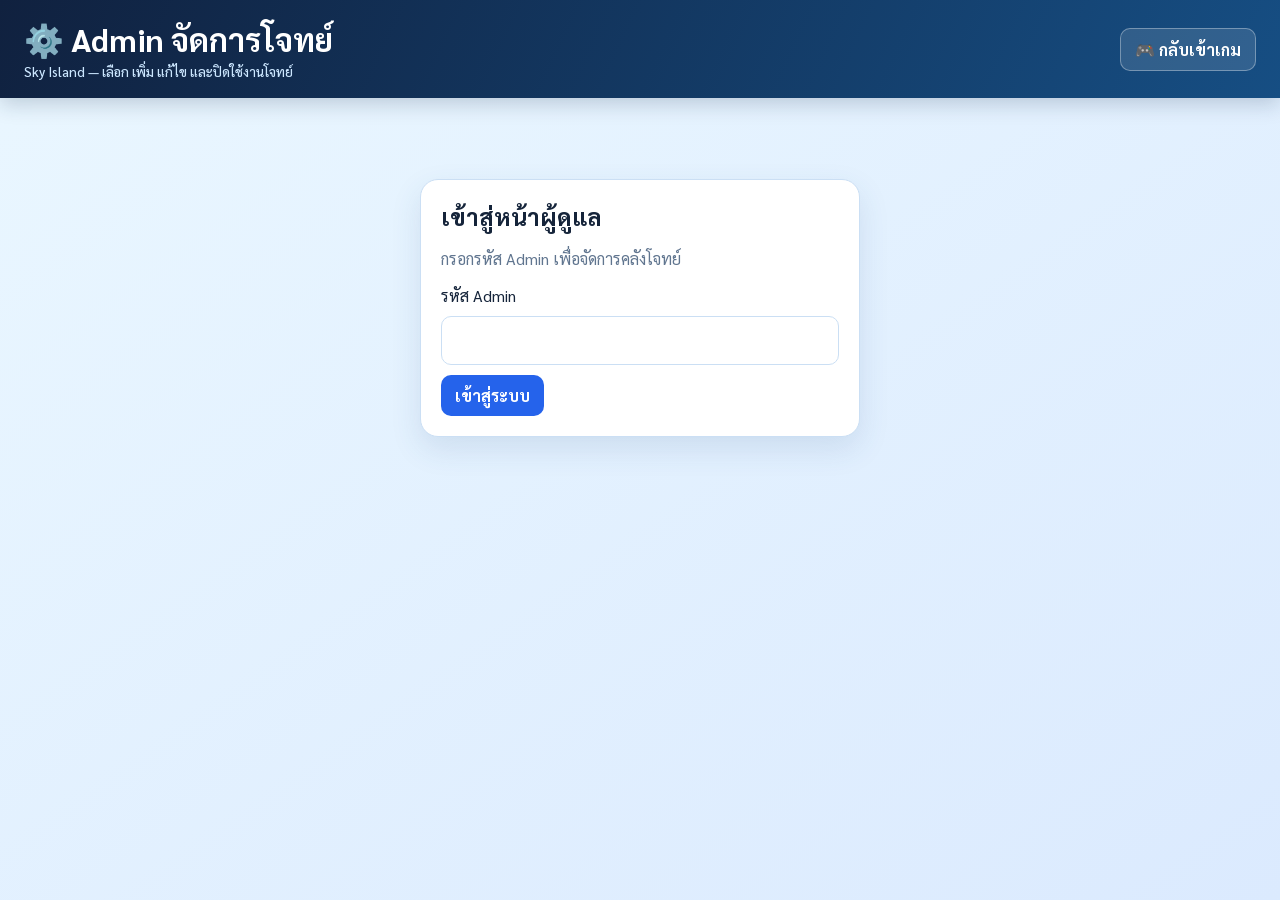
==== admin.html @ d977e406 "เพิ่มหน้า Admin จัดการโจทย์" ====
<!DOCTYPE html>
<html lang="th">
<head>
<meta charset="UTF-8">
<meta name="viewport" content="width=device-width, initial-scale=1.0">
<title>Admin จัดการโจทย์ — Sky Island</title>
<link href="https://fonts.googleapis.com/css2?family=Sarabun:wght@400;500;600;700;800&display=swap" rel="stylesheet">
<style>
:root{--navy:#10213f;--blue:#2563eb;--sky:#eaf6ff;--card:#fff;--line:#cbdff4;--ink:#15243a;--muted:#60758f;--green:#16804f;--red:#c43737;--amber:#a76800}
*{box-sizing:border-box}body{margin:0;font-family:"Sarabun","Segoe UI",sans-serif;background:linear-gradient(145deg,#eaf7ff,#dbeafe);color:var(--ink);min-height:100vh}
button,input,select,textarea{font:inherit}.hidden{display:none!important}
.topbar{background:linear-gradient(115deg,#10213f,#164e83);color:#fff;padding:18px 24px;display:flex;align-items:center;justify-content:space-between;gap:12px;box-shadow:0 6px 20px #0f274533}
.topbar h1{margin:0;font-size:clamp(22px,3vw,32px)}.topbar small{display:block;color:#cce7ff;font-weight:500;margin-top:3px}.top-actions{display:flex;gap:8px;flex-wrap:wrap}
.container{width:min(1180px,calc(100% - 28px));margin:24px auto 48px}.card{background:var(--card);border:1px solid var(--line);border-radius:18px;padding:20px;box-shadow:0 12px 30px #315b8420}
.login{max-width:440px;margin:9vh auto}.login h2{margin:0 0 8px}.login p{color:var(--muted)}.login input{width:100%;padding:13px;border:1px solid var(--line);border-radius:10px;margin:10px 0}
.btn{border:0;border-radius:10px;padding:10px 14px;font-weight:700;cursor:pointer;background:#dcecff;color:#163d70}.btn:hover{filter:brightness(.97)}.btn.primary{background:var(--blue);color:#fff}.btn.good{background:#d9f7e9;color:var(--green)}.btn.danger{background:#ffe3e3;color:var(--red)}.btn.light{background:#ffffff1f;color:#fff;border:1px solid #ffffff55;text-decoration:none}.btn.small{padding:7px 10px;font-size:14px}
.toolbar{display:flex;gap:10px;flex-wrap:wrap;align-items:center;margin-bottom:16px}.toolbar select{padding:10px;border:1px solid var(--line);border-radius:10px;background:#fff}.spacer{flex:1}
.summary{display:grid;grid-template-columns:repeat(4,minmax(120px,1fr));gap:12px;margin-bottom:16px}.stat{padding:15px;border-radius:14px;background:#f3f9ff;border:1px solid var(--line)}.stat strong{display:block;font-size:27px}.stat span{color:var(--muted)}
.notice{padding:11px 14px;border-radius:10px;margin-bottom:14px;background:#edf7ff;color:#174d79}.notice.ok{background:#e6f8ef;color:var(--green)}.notice.error{background:#ffe8e8;color:var(--red)}
.table-wrap{overflow:auto;border:1px solid var(--line);border-radius:14px}table{width:100%;border-collapse:collapse;min-width:820px}th,td{padding:12px;border-bottom:1px solid #e2edf7;text-align:left;vertical-align:top}th{background:#edf6ff;color:#31516f;position:sticky;top:0}tr:last-child td{border-bottom:0}.question-text{max-width:460px;white-space:normal}.badge{display:inline-block;border-radius:999px;padding:4px 9px;font-weight:700;font-size:13px}.badge.easy{background:#def8e8;color:#147145}.badge.medium{background:#fff0c9;color:#835800}.badge.hard{background:#ffe0e0;color:#a12e2e}.row-actions{display:flex;gap:6px;flex-wrap:wrap}.empty{text-align:center;color:var(--muted);padding:28px}
.editor{margin-top:18px}.editor h2{margin-top:0}.form-grid{display:grid;grid-template-columns:1fr 1fr;gap:14px}.field{display:flex;flex-direction:column;gap:6px}.field.full{grid-column:1/-1}.field label{font-weight:700}.field input,.field select,.field textarea{padding:11px;border:1px solid var(--line);border-radius:10px;background:#fbfdff}.field textarea{min-height:90px;resize:vertical}.choice-grid{display:grid;grid-template-columns:repeat(4,1fr);gap:10px}.check-row{display:flex;align-items:center;gap:8px;margin-top:8px}.editor-actions{display:flex;gap:9px;margin-top:16px;flex-wrap:wrap}
.footnote{margin-top:14px;color:var(--muted);font-size:14px;line-height:1.65}
@media(max-width:760px){.topbar{align-items:flex-start;flex-direction:column}.summary{grid-template-columns:1fr 1fr}.form-grid,.choice-grid{grid-template-columns:1fr}.field.full{grid-column:auto}}
</style>
</head>
<body>
<header class="topbar">
  <div><h1>⚙️ Admin จัดการโจทย์</h1><small>Sky Island — เลือก เพิ่ม แก้ไข และปิดใช้งานโจทย์</small></div>
  <div class="top-actions">
    <a class="btn light" href="board.html">🎮 กลับเข้าเกม</a>
    <button class="btn light hidden" id="logout-btn">ออกจากระบบ</button>
  </div>
</header>

<main class="container">
  <section class="card login" id="login-card">
    <h2>เข้าสู่หน้าผู้ดูแล</h2>
    <p>กรอกรหัส Admin เพื่อจัดการคลังโจทย์</p>
    <form id="login-form">
      <label for="pin-input">รหัส Admin</label>
      <input id="pin-input" type="password" inputmode="numeric" autocomplete="current-password" required>
      <button class="btn primary" type="submit">เข้าสู่ระบบ</button>
    </form>
    <div id="login-message" class="notice error hidden"></div>
  </section>

  <section id="admin-app" class="hidden">
    <div class="summary">
      <div class="stat"><strong id="stat-all">0</strong><span>โจทย์ทั้งหมด</span></div>
      <div class="stat"><strong id="stat-easy">0</strong><span>ระดับง่าย</span></div>
      <div class="stat"><strong id="stat-medium">0</strong><span>ระดับปานกลาง</span></div>
      <div class="stat"><strong id="stat-hard">0</strong><span>ระดับยาก</span></div>
    </div>

    <section class="card">
      <div class="toolbar">
        <select id="level-filter" aria-label="เลือกด่านที่ต้องการแสดง">
          <option value="all">ทุกระดับ</option>
          <option value="easy">ระดับง่าย</option>
          <option value="medium">ระดับปานกลาง</option>
          <option value="hard">ระดับยาก</option>
        </select>
        <button class="btn primary" id="add-btn">＋ เพิ่มโจทย์</button>
        <span class="spacer"></span>
        <button class="btn" id="export-btn">⬇ ส่งออก JSON</button>
        <label class="btn" for="import-input">⬆ นำเข้า JSON</label>
        <input class="hidden" id="import-input" type="file" accept=".json,application/json">
        <button class="btn danger" id="reset-btn">↺ คืนค่าโจทย์เริ่มต้น</button>
      </div>
      <div id="status-message" class="notice hidden"></div>
      <div class="table-wrap">
        <table>
          <thead><tr><th>ใช้</th><th>ระดับ</th><th>โจทย์</th><th>คำตอบ</th><th>ตัวเลือก</th><th>จัดการ</th></tr></thead>
          <tbody id="question-rows"></tbody>
        </table>
      </div>
      <p class="footnote">โจทย์ที่เปิดใช้งานจะถูกสุ่มใช้ในเกมตามระดับที่ผู้เล่นเลือก การแก้ไขจะมีผลกับเกมที่เปิดด้วยเบราว์เซอร์และอุปกรณ์เครื่องนี้</p>
    </section>

    <section class="card editor hidden" id="editor-card">
      <h2 id="editor-title">เพิ่มโจทย์ใหม่</h2>
      <form id="question-form">
        <input id="question-id" type="hidden">
        <div class="form-grid">
          <div class="field">
            <label for="question-level">ระดับ</label>
            <select id="question-level" required>
              <option value="easy">ง่าย</option><option value="medium">ปานกลาง</option><option value="hard">ยาก</option>
            </select>
          </div>
          <div class="field">
            <label for="question-answer">คำตอบที่ถูกต้อง</label>
            <input id="question-answer" type="number" step="any" required>
          </div>
          <div class="field full">
            <label for="question-text">ข้อความโจทย์</label>
            <textarea id="question-text" required></textarea>
          </div>
          <div class="field full">
            <label for="question-hint">คำใบ้</label>
            <textarea id="question-hint" required></textarea>
          </div>
          <div class="field full">
            <label>ตัวเลือกคำตอบ 4 ตัว (ต้องมีคำตอบที่ถูกต้อง 1 ตัว)</label>
            <div class="choice-grid">
              <input class="choice-input" type="number" step="any" aria-label="ตัวเลือกที่ 1" required>
              <input class="choice-input" type="number" step="any" aria-label="ตัวเลือกที่ 2" required>
              <input class="choice-input" type="number" step="any" aria-label="ตัวเลือกที่ 3" required>
              <input class="choice-input" type="number" step="any" aria-label="ตัวเลือกที่ 4" required>
            </div>
          </div>
        </div>
        <label class="check-row"><input id="question-enabled" type="checkbox" checked> เปิดใช้โจทย์ข้อนี้ในเกม</label>
        <div class="editor-actions">
          <button class="btn primary" type="submit">💾 บันทึกโจทย์</button>
          <button class="btn" id="cancel-btn" type="button">ยกเลิก</button>
        </div>
      </form>
    </section>
  </section>
</main>

<script src="js/question-store.js"></script>
<script>
(function(){
  'use strict';
  const ADMIN_PIN = '044441300';
  const SESSION_KEY = 'skyisland_admin_authenticated';
  const labels = {easy:'ง่าย',medium:'ปานกลาง',hard:'ยาก'};
  let questions = [];

  const el = id => document.getElementById(id);
  const loginCard = el('login-card');
  const adminApp = el('admin-app');
  const logoutBtn = el('logout-btn');
  const editorCard = el('editor-card');
  const rows = el('question-rows');

  function escapeHtml(value){
    return String(value).replace(/[&<>"']/g, char => ({'&':'&amp;','<':'&lt;','>':'&gt;','"':'&quot;',"'":'&#39;'}[char]));
  }

  function showStatus(message, type='ok'){
    const box = el('status-message');
    box.textContent = message;
    box.className = `notice ${type}`;
    setTimeout(() => box.classList.add('hidden'), 3500);
  }

  function openApp(){
    loginCard.classList.add('hidden');
    adminApp.classList.remove('hidden');
    logoutBtn.classList.remove('hidden');
    questions = QuestionStore.load();
    render();
  }

  function render(){
    const filter = el('level-filter').value;
    const visible = filter === 'all' ? questions : questions.filter(q => q.level === filter);
    el('stat-all').textContent = questions.length;
    ['easy','medium','hard'].forEach(level => {
      el(`stat-${level}`).textContent = questions.filter(q => q.level === level && q.enabled).length;
    });
    rows.innerHTML = visible.length ? visible.map(q => `
      <tr>
        <td><input class="toggle-question" data-id="${escapeHtml(q.id)}" type="checkbox" ${q.enabled?'checked':''} aria-label="เปิดใช้โจทย์"></td>
        <td><span class="badge ${q.level}">${labels[q.level]}</span></td>
        <td class="question-text">${escapeHtml(q.text)}<br><small>💡 ${escapeHtml(q.hint)}</small></td>
        <td><strong>${q.answer}</strong></td>
        <td>${q.choices.map(value => escapeHtml(value)).join(', ')}</td>
        <td><div class="row-actions">
          <button class="btn small edit-question" data-id="${escapeHtml(q.id)}">แก้ไข</button>
          <button class="btn small duplicate-question" data-id="${escapeHtml(q.id)}">ทำสำเนา</button>
          <button class="btn small danger delete-question" data-id="${escapeHtml(q.id)}">ลบ</button>
        </div></td>
      </tr>`).join('') : '<tr><td class="empty" colspan="6">ยังไม่มีโจทย์ในระดับนี้</td></tr>';
  }

  function persist(message){
    questions = QuestionStore.save(questions);
    render();
    showStatus(message);
  }

  function openEditor(question){
    const item = question || {
      id:'',level:el('level-filter').value === 'all' ? 'easy' : el('level-filter').value,
      enabled:true,text:'',answer:'',hint:'',choices:['','','','']
    };
    el('editor-title').textContent = question ? 'แก้ไขโจทย์' : 'เพิ่มโจทย์ใหม่';
    el('question-id').value = item.id;
    el('question-level').value = item.level;
    el('question-text').value = item.text;
    el('question-answer').value = item.answer;
    el('question-hint').value = item.hint;
    el('question-enabled').checked = item.enabled;
    document.querySelectorAll('.choice-input').forEach((input,index) => input.value = item.choices[index] ?? '');
    editorCard.classList.remove('hidden');
    editorCard.scrollIntoView({behavior:'smooth',block:'start'});
  }

  el('login-form').addEventListener('submit', event => {
    event.preventDefault();
    if (el('pin-input').value !== ADMIN_PIN){
      const message = el('login-message');
      message.textContent = 'รหัส Admin ไม่ถูกต้อง';
      message.classList.remove('hidden');
      return;
    }
    sessionStorage.setItem(SESSION_KEY,'1');
    openApp();
  });

  logoutBtn.addEventListener('click', () => {
    sessionStorage.removeItem(SESSION_KEY);
    location.reload();
  });
  el('level-filter').addEventListener('change', render);
  el('add-btn').addEventListener('click', () => openEditor(null));
  el('cancel-btn').addEventListener('click', () => editorCard.classList.add('hidden'));

  rows.addEventListener('change', event => {
    const checkbox = event.target.closest('.toggle-question');
    if (!checkbox) return;
    const item = questions.find(q => q.id === checkbox.dataset.id);
    if (item){ item.enabled = checkbox.checked; persist('อัปเดตสถานะโจทย์แล้ว'); }
  });

  rows.addEventListener('click', event => {
    const edit = event.target.closest('.edit-question');
    const duplicate = event.target.closest('.duplicate-question');
    const remove = event.target.closest('.delete-question');
    const button = edit || duplicate || remove;
    if (!button) return;
    const item = questions.find(q => q.id === button.dataset.id);
    if (!item) return;
    if (edit) openEditor(item);
    if (duplicate){
      const copy = JSON.parse(JSON.stringify(item));
      copy.id = `question-${Date.now()}`;
      copy.text += ' (สำเนา)';
      questions.push(copy);
      persist('สร้างสำเนาโจทย์แล้ว');
    }
    if (remove && confirm('ต้องการลบโจทย์ข้อนี้ใช่หรือไม่?')){
      questions = questions.filter(q => q.id !== item.id);
      persist('ลบโจทย์แล้ว');
      editorCard.classList.add('hidden');
    }
  });

  el('question-form').addEventListener('submit', event => {
    event.preventDefault();
    const answer = Number(el('question-answer').value);
    const choices = [...document.querySelectorAll('.choice-input')].map(input => Number(input.value));
    if (new Set(choices).size !== 4){
      showStatus('ตัวเลือกทั้ง 4 ต้องไม่ซ้ำกัน','error'); return;
    }
    if (!choices.includes(answer)){
      showStatus('ตัวเลือกต้องมีคำตอบที่ถูกต้องอยู่ด้วย','error'); return;
    }
    const id = el('question-id').value || `question-${Date.now()}`;
    const item = {
      id,level:el('question-level').value,enabled:el('question-enabled').checked,
      text:el('question-text').value.trim(),answer,hint:el('question-hint').value.trim(),choices
    };
    const index = questions.findIndex(q => q.id === id);
    if (index >= 0) questions[index] = item; else questions.push(item);
    persist(index >= 0 ? 'บันทึกการแก้ไขโจทย์แล้ว' : 'เพิ่มโจทย์ใหม่แล้ว');
    editorCard.classList.add('hidden');
  });

  el('export-btn').addEventListener('click', () => {
    const blob = new Blob([QuestionStore.exportJson()],{type:'application/json'});
    const link = document.createElement('a');
    link.href = URL.createObjectURL(blob);
    link.download = `skyisland-questions-${new Date().toISOString().slice(0,10)}.json`;
    link.click();
    URL.revokeObjectURL(link.href);
    showStatus('ส่งออกคลังโจทย์แล้ว');
  });

  el('import-input').addEventListener('change', async event => {
    const file = event.target.files[0];
    if (!file) return;
    try{
      questions = QuestionStore.importJson(await file.text());
      render();
      showStatus('นำเข้าคลังโจทย์สำเร็จ');
    }catch(error){
      showStatus(`นำเข้าไม่สำเร็จ: ${error.message}`,'error');
    }
    event.target.value = '';
  });

  el('reset-btn').addEventListener('click', () => {
    if (!confirm('คืนค่าโจทย์เริ่มต้นทั้งหมดใช่หรือไม่? โจทย์ที่แก้เองจะถูกแทนที่')) return;
    questions = QuestionStore.reset();
    render();
    editorCard.classList.add('hidden');
    showStatus('คืนค่าโจทย์เริ่มต้นแล้ว');
  });

  if (sessionStorage.getItem(SESSION_KEY) === '1') openApp();
})();
</script>
</body>
</html>
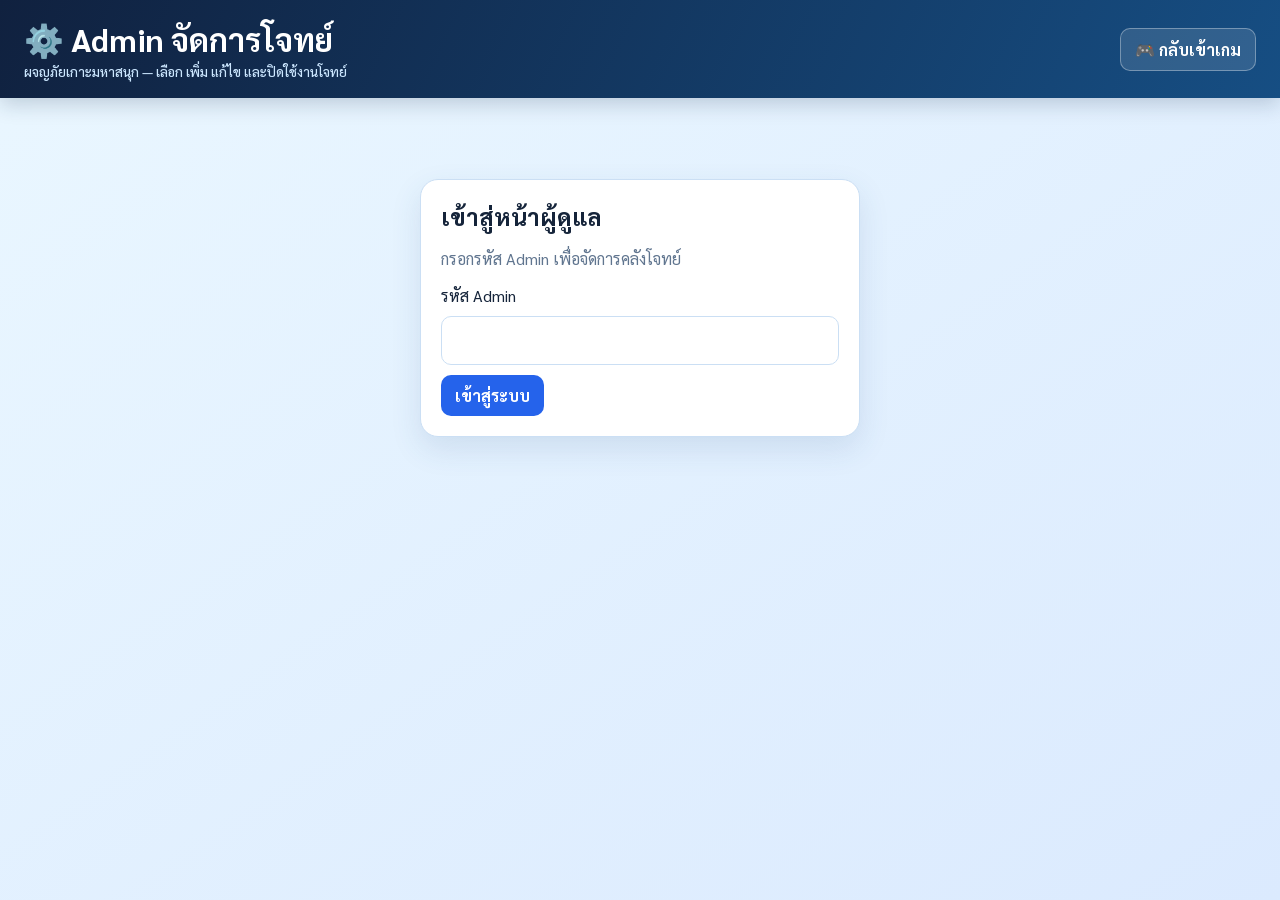
==== commit f188e0e8: "เปลี่ยนชื่อเกมเป็น ผจญภัยเกาะมหาสนุก" ====
--- a/admin.html
+++ b/admin.html
@@ -3,7 +3,7 @@
 <head>
 <meta charset="UTF-8">
 <meta name="viewport" content="width=device-width, initial-scale=1.0">
-<title>Admin จัดการโจทย์ — Sky Island</title>
+<title>Admin จัดการโจทย์ — ผจญภัยเกาะมหาสนุก</title>
 <link href="https://fonts.googleapis.com/css2?family=Sarabun:wght@400;500;600;700;800&display=swap" rel="stylesheet">
 <style>
 :root{--navy:#10213f;--blue:#2563eb;--sky:#eaf6ff;--card:#fff;--line:#cbdff4;--ink:#15243a;--muted:#60758f;--green:#16804f;--red:#c43737;--amber:#a76800}
@@ -25,9 +25,9 @@
 </head>
 <body>
 <header class="topbar">
-  <div><h1>⚙️ Admin จัดการโจทย์</h1><small>Sky Island — เลือก เพิ่ม แก้ไข และปิดใช้งานโจทย์</small></div>
+  <div><h1>⚙️ Admin จัดการโจทย์</h1><small>ผจญภัยเกาะมหาสนุก — เลือก เพิ่ม แก้ไข และปิดใช้งานโจทย์</small></div>
   <div class="top-actions">
-    <a class="btn light" href="board.html">🎮 กลับเข้าเกม</a>
+    <a class="btn light" id="game-link" href="part2.html">🎮 กลับเข้าเกม</a>
     <button class="btn light hidden" id="logout-btn">ออกจากระบบ</button>
   </div>
 </header>
@@ -74,7 +74,7 @@
           <tbody id="question-rows"></tbody>
         </table>
       </div>
-      <p class="footnote">โจทย์ที่เปิดใช้งานจะถูกสุ่มใช้ในเกมตามระดับที่ผู้เล่นเลือก การแก้ไขจะมีผลกับเกมที่เปิดด้วยเบราว์เซอร์และอุปกรณ์เครื่องนี้</p>
+      <p class="footnote" id="storage-note">โจทย์ที่เปิดใช้งานจะถูกสุ่มใช้ในเกมตามระดับที่ผู้เล่นเลือก</p>
     </section>
 
     <section class="card editor hidden" id="editor-card">
@@ -127,7 +127,9 @@
   const ADMIN_PIN = '044441300';
   const SESSION_KEY = 'skyisland_admin_authenticated';
   const labels = {easy:'ง่าย',medium:'ปานกลาง',hard:'ยาก'};
+  const remoteMode = typeof google !== 'undefined' && google.script && google.script.run;
   let questions = [];
+  let activePin = '';
 
   const el = id => document.getElementById(id);
   const loginCard = el('login-card');
@@ -136,6 +138,20 @@
   const editorCard = el('editor-card');
   const rows = el('question-rows');
 
+  if (remoteMode) {
+    el('game-link').href = '?page=game';
+    el('storage-note').textContent = 'โหมดออนไลน์: เมื่อบันทึกแล้ว ทุกอุปกรณ์จะใช้คลังโจทย์กลางชุดนี้หลังเปิดหรือรีเฟรชหน้าเกม';
+  } else {
+    el('storage-note').textContent = 'โหมดออฟไลน์: การแก้ไขมีผลเฉพาะเบราว์เซอร์นี้ หากต้องการซิงก์ทุกอุปกรณ์ให้เปิดหน้า Admin ผ่านลิงก์ Google Apps Script';
+  }
+
+  function callGas(method, ...args){
+    return new Promise((resolve, reject) => {
+      const runner = google.script.run.withSuccessHandler(resolve).withFailureHandler(reject);
+      runner[method](...args);
+    });
+  }
+
   function escapeHtml(value){
     return String(value).replace(/[&<>"']/g, char => ({'&':'&amp;','<':'&lt;','>':'&gt;','"':'&quot;',"'":'&#39;'}[char]));
   }
@@ -147,12 +163,20 @@
     setTimeout(() => box.classList.add('hidden'), 3500);
   }
 
-  function openApp(){
+  async function openApp(){
     loginCard.classList.add('hidden');
     adminApp.classList.remove('hidden');
     logoutBtn.classList.remove('hidden');
-    questions = QuestionStore.load();
-    render();
+    try{
+      showStatus(remoteMode ? 'กำลังโหลดคลังโจทย์กลาง...' : 'กำลังโหลดโจทย์...');
+      questions = remoteMode
+        ? await callGas('getQuestionBank', activePin)
+        : QuestionStore.load();
+      render();
+      showStatus(remoteMode ? 'เชื่อมต่อคลังโจทย์กลางแล้ว ✓' : 'เปิดโหมดออฟไลน์แล้ว');
+    }catch(error){
+      showStatus(`โหลดโจทย์ไม่สำเร็จ: ${error.message || error}`,'error');
+    }
   }
 
   function render(){
@@ -177,10 +201,19 @@
       </tr>`).join('') : '<tr><td class="empty" colspan="6">ยังไม่มีโจทย์ในระดับนี้</td></tr>';
   }
 
-  function persist(message){
-    questions = QuestionStore.save(questions);
-    render();
-    showStatus(message);
+  async function persist(message){
+    try{
+      showStatus('กำลังบันทึก...');
+      questions = remoteMode
+        ? await callGas('saveQuestionBank', activePin, questions)
+        : QuestionStore.save(questions);
+      render();
+      showStatus(`${message}${remoteMode ? ' — ซิงก์ทุกอุปกรณ์แล้ว' : ''}`);
+      return true;
+    }catch(error){
+      showStatus(`บันทึกไม่สำเร็จ: ${error.message || error}`,'error');
+      return false;
+    }
   }
 
   function openEditor(question){
@@ -200,20 +233,29 @@
     editorCard.scrollIntoView({behavior:'smooth',block:'start'});
   }
 
-  el('login-form').addEventListener('submit', event => {
+  el('login-form').addEventListener('submit', async event => {
     event.preventDefault();
-    if (el('pin-input').value !== ADMIN_PIN){
+    const pin = el('pin-input').value;
+    let valid = pin === ADMIN_PIN;
+    if (remoteMode){
+      try { valid = await callGas('verifyAdmin', pin); }
+      catch (error) { valid = false; }
+    }
+    if (!valid){
       const message = el('login-message');
       message.textContent = 'รหัส Admin ไม่ถูกต้อง';
       message.classList.remove('hidden');
       return;
     }
+    activePin = pin;
     sessionStorage.setItem(SESSION_KEY,'1');
-    openApp();
+    if (!remoteMode) sessionStorage.setItem(`${SESSION_KEY}_pin`, pin);
+    await openApp();
   });
 
   logoutBtn.addEventListener('click', () => {
     sessionStorage.removeItem(SESSION_KEY);
+    sessionStorage.removeItem(`${SESSION_KEY}_pin`);
     location.reload();
   });
   el('level-filter').addEventListener('change', render);
@@ -272,7 +314,8 @@
   });
 
   el('export-btn').addEventListener('click', () => {
-    const blob = new Blob([QuestionStore.exportJson()],{type:'application/json'});
+    const payload = JSON.stringify({app:'ผจญภัยเกาะมหาสนุก',version:2,exportedAt:new Date().toISOString(),questions},null,2);
+    const blob = new Blob([payload],{type:'application/json'});
     const link = document.createElement('a');
     link.href = URL.createObjectURL(blob);
     link.download = `skyisland-questions-${new Date().toISOString().slice(0,10)}.json`;
@@ -285,24 +328,35 @@
     const file = event.target.files[0];
     if (!file) return;
     try{
-      questions = QuestionStore.importJson(await file.text());
-      render();
-      showStatus('นำเข้าคลังโจทย์สำเร็จ');
+      const parsed = JSON.parse(await file.text());
+      questions = Array.isArray(parsed) ? parsed : parsed.questions;
+      if (!Array.isArray(questions) || !questions.length) throw new Error('ไม่พบรายการโจทย์');
+      await persist('นำเข้าคลังโจทย์สำเร็จ');
     }catch(error){
       showStatus(`นำเข้าไม่สำเร็จ: ${error.message}`,'error');
     }
     event.target.value = '';
   });
 
-  el('reset-btn').addEventListener('click', () => {
+  el('reset-btn').addEventListener('click', async () => {
     if (!confirm('คืนค่าโจทย์เริ่มต้นทั้งหมดใช่หรือไม่? โจทย์ที่แก้เองจะถูกแทนที่')) return;
-    questions = QuestionStore.reset();
-    render();
-    editorCard.classList.add('hidden');
-    showStatus('คืนค่าโจทย์เริ่มต้นแล้ว');
-  });
-
-  if (sessionStorage.getItem(SESSION_KEY) === '1') openApp();
+    try{
+      questions = remoteMode
+        ? await callGas('resetQuestionBank', activePin)
+        : QuestionStore.reset();
+      render();
+      editorCard.classList.add('hidden');
+      showStatus(`คืนค่าโจทย์เริ่มต้นแล้ว${remoteMode ? ' — ซิงก์ทุกอุปกรณ์แล้ว' : ''}`);
+    }catch(error){
+      showStatus(`คืนค่าไม่สำเร็จ: ${error.message || error}`,'error');
+    }
+  });
+
+  // เพื่อความปลอดภัย โหมดออนไลน์จะให้กรอกรหัสใหม่เมื่อรีเฟรชหน้า
+  if (!remoteMode && sessionStorage.getItem(SESSION_KEY) === '1') {
+    activePin = sessionStorage.getItem(`${SESSION_KEY}_pin`) || ADMIN_PIN;
+    openApp();
+  }
 })();
 </script>
 </body>
